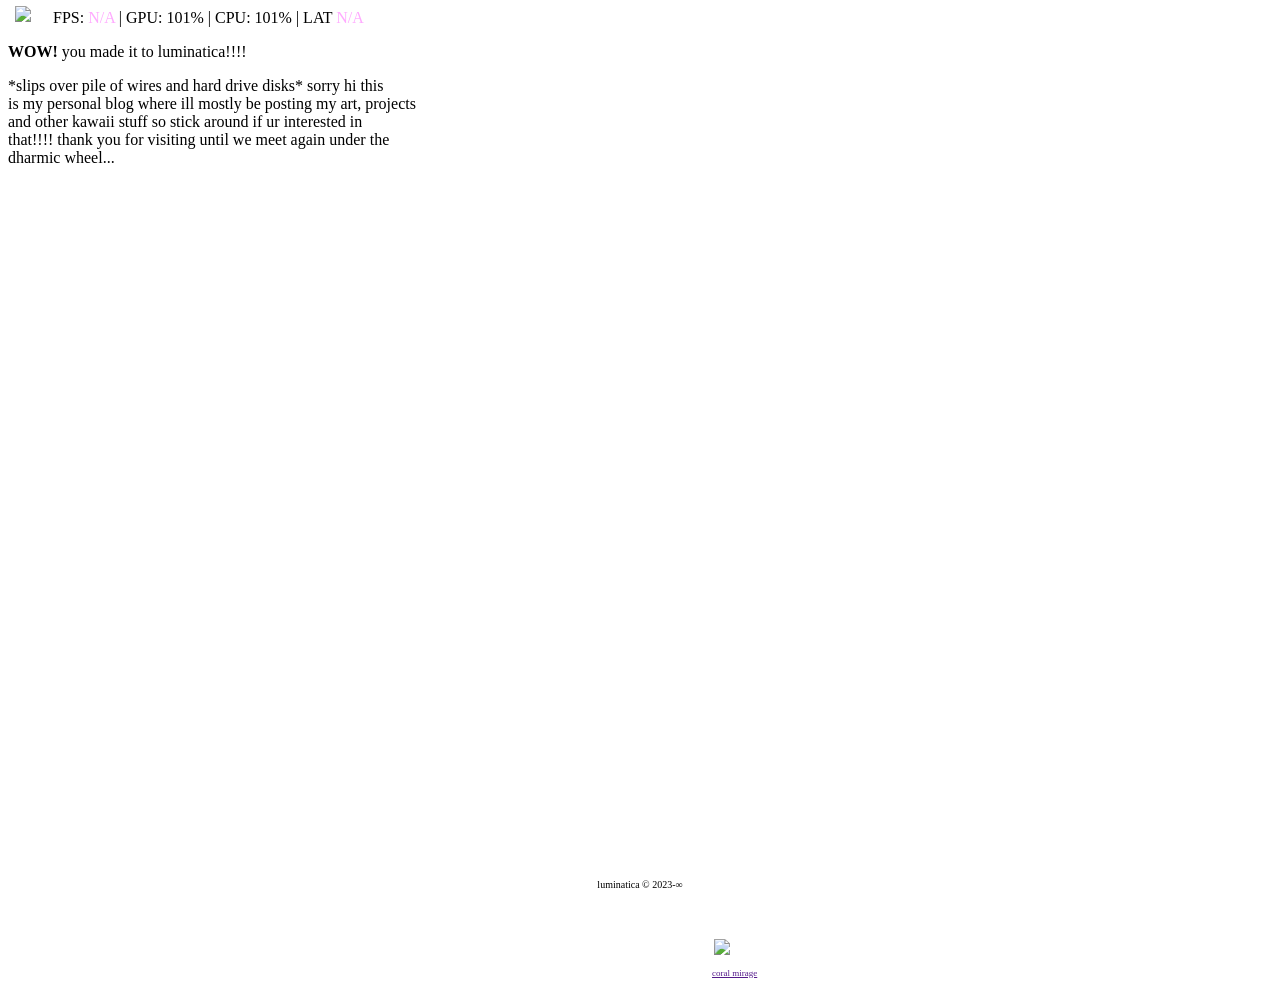
==== index.html @ d738e389 "mi stats" ====
<!DOCTYPE html>
<html>

<!-- hi! you are currently inspecting the codefiles of luminatica -->
 <!-- yes this is extremely messy this was originally meant for lumis eyes only lolz -->
<!-- you can browse around of course, just dont steal my code and avoid plagiarizing meee-->

<head>
<meta charset="UTF-8">
    <meta name="viewsport" content="width=device width" initial-scale="1.O"> 
    <title>luminatica</title>
    <link rel="icon" href="">
    <link href="index.css" rel="stylesheet" type="text/css" media="all"> 
</head>

<body>

    <div id="bgmusic">
        <audio autoplay loop>
        <source src="audio/messagesfromthestars.mp3">
        </audio>
    </div>

    <div id="top">
        <img src="pixels/eqlsr.gif" style="margin-left:7px; margin-top:-2.5px;">
        <p style="margin-left:45px; margin-top:-17px;">FPS: <span style="color:rgb(255, 171, 255);">N/A</span> | GPU: 101% 
            | CPU: 101% | 
            LAT <span style="color:rgb(255, 171, 255);">N/A</span></p>
    </div>

    <div id="container">
        <p><b>WOW!</b> you made it to luminatica!!!!</p>
        <p>*slips over pile of wires and hard drive disks* sorry hi this <br> is 
            my personal blog where ill mostly be posting my art, projects <br>
            and other kawaii stuff so stick around if ur interested in <br>
            that!!!! thank you for visiting until we meet again under the 
            <br> dharmic wheel...
        </p>
        <div class="mural" style="text-align:right; margin-top:-20%;">
            <img src="https://i.pinimg.com/736x/44/9d/0f/449d0ff7c3da8138fed8644f0fe896e9.jpg" 
            style="width:100px;">
        </div>
        <div class="blinkies"style="position:absolute;margin-top:1.2%;">
            <img src="buttons/e26f5c9e.gif">
            <img src="buttons/windose.png">
            <img src="buttons/owntwopaws.gif">
            <a href="neocities.org"><img src="buttons/neocities_button.gif"></a>
            <img src="buttons/void.png">
            <img src="buttons/c468fcc5_original.gif">
        </div>
    </div>

    <div id="coralmirage" style="position:absolute; margin-top:70%;margin-left:55%;">
        <img src="imggif/h02-icon-shell.gif" style="width:60px;margin-left:2px">
        <p style="font-size:9px;"><a href="">coral mirage</a></p>
    </div>

    <div id="tempenter">
        <a href="main.html"></a>
    </div>

    <footer style="position:absolute;bottom:0;left:50%; 
    transform:translateX(-50%);margin-top:10%;color:rgb(135, 7, 135) S;
    font-size:10px;">
        <p>luminatica © 2023-∞</p>
    </footer>

</body>

</html>
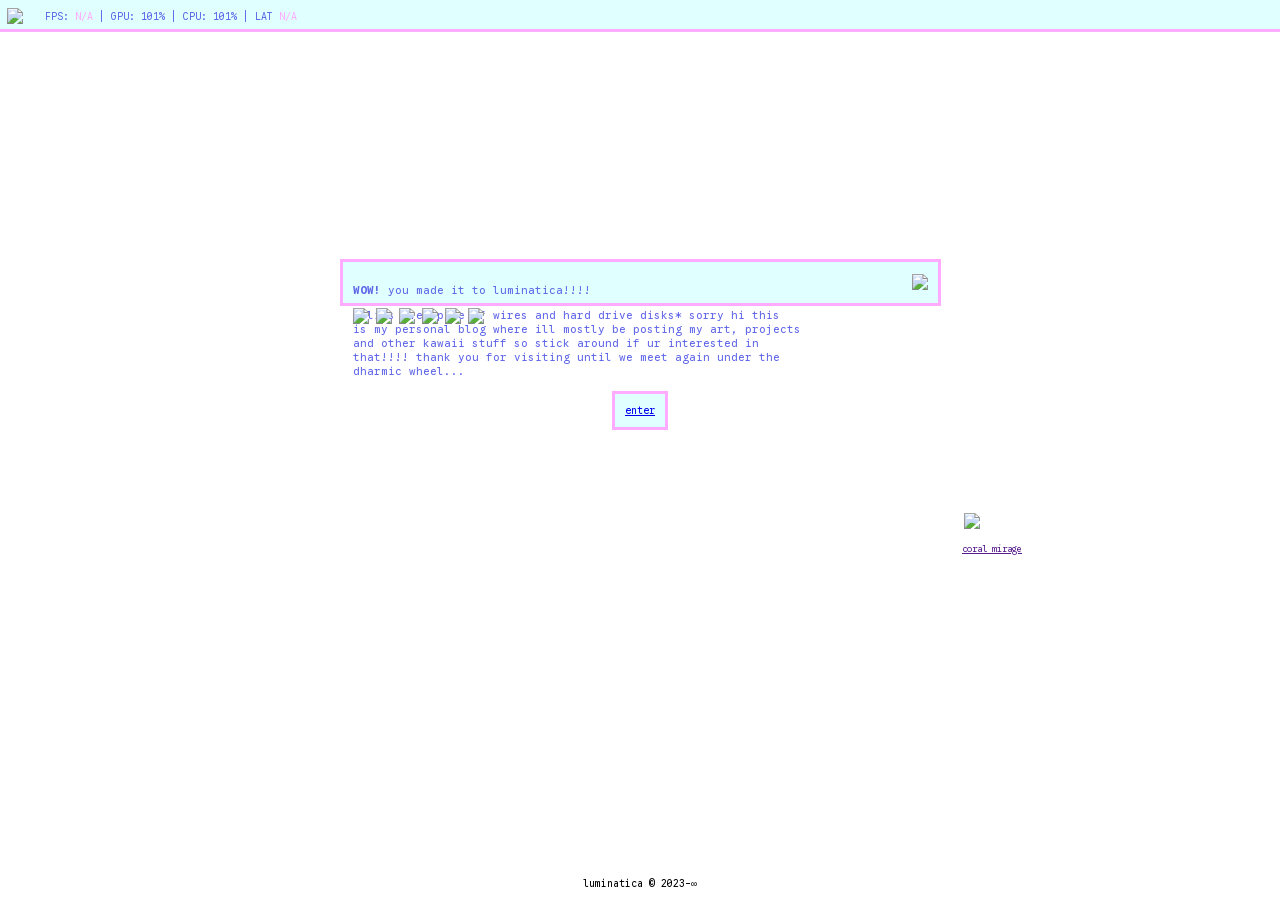
==== commit 998dbdd2: "fixed enter button" ====
--- a/index.html
+++ b/index.html
@@ -56,7 +56,7 @@
     </div>
 
     <div id="tempenter">
-        <a href="main.html"></a>
+        <a href="main.html">enter</a>
     </div>
 
     <footer style="position:absolute;bottom:0;left:50%; 
--- a/index.css
+++ b/index.css
@@ -0,0 +1,50 @@
+@import url('https://fonts.googleapis.com/css2?family=Google+Sans+Code:ital,wght@0,300..800;1,300..800&family=Jacquard+24&display=swap');
+
+html {
+    background-image: url(imggif/shiny.gif);
+    background-size: contain; 
+    height: 20%; 
+}
+
+body {
+    height: 100%;
+    width: 100%;
+    margin: 0;
+    display: flex;
+    align-items: center;
+    justify-content: center;
+    font-family: "Google Sans Code", monospace;
+    overflow: hidden;
+}
+
+#top {
+    position: absolute;
+    top: 0;
+    width: 100%;
+    height: 1%;
+    background-color: lightcyan;
+    padding: 10px;
+    border-bottom: solid rgb(255, 171, 255);
+    color: rgb(95, 102, 232);
+    font-size: 10px;
+}
+
+#container {
+    font-size: 11px; 
+    background-color: lightcyan;
+    padding: 10px; 
+    border: solid rgb(255, 171, 255);
+    margin-top: 30%; 
+    color: rgb(95, 102, 232);
+    width: 575px;
+}
+
+#tempenter {
+    position: absolute;
+    margin-top: 50%;
+    background-color: lightcyan;
+    padding: 10px;
+    border: solid rgb(255, 171, 255);
+    color: rgb(95, 102, 232);
+    font-size: 10px;
+}
